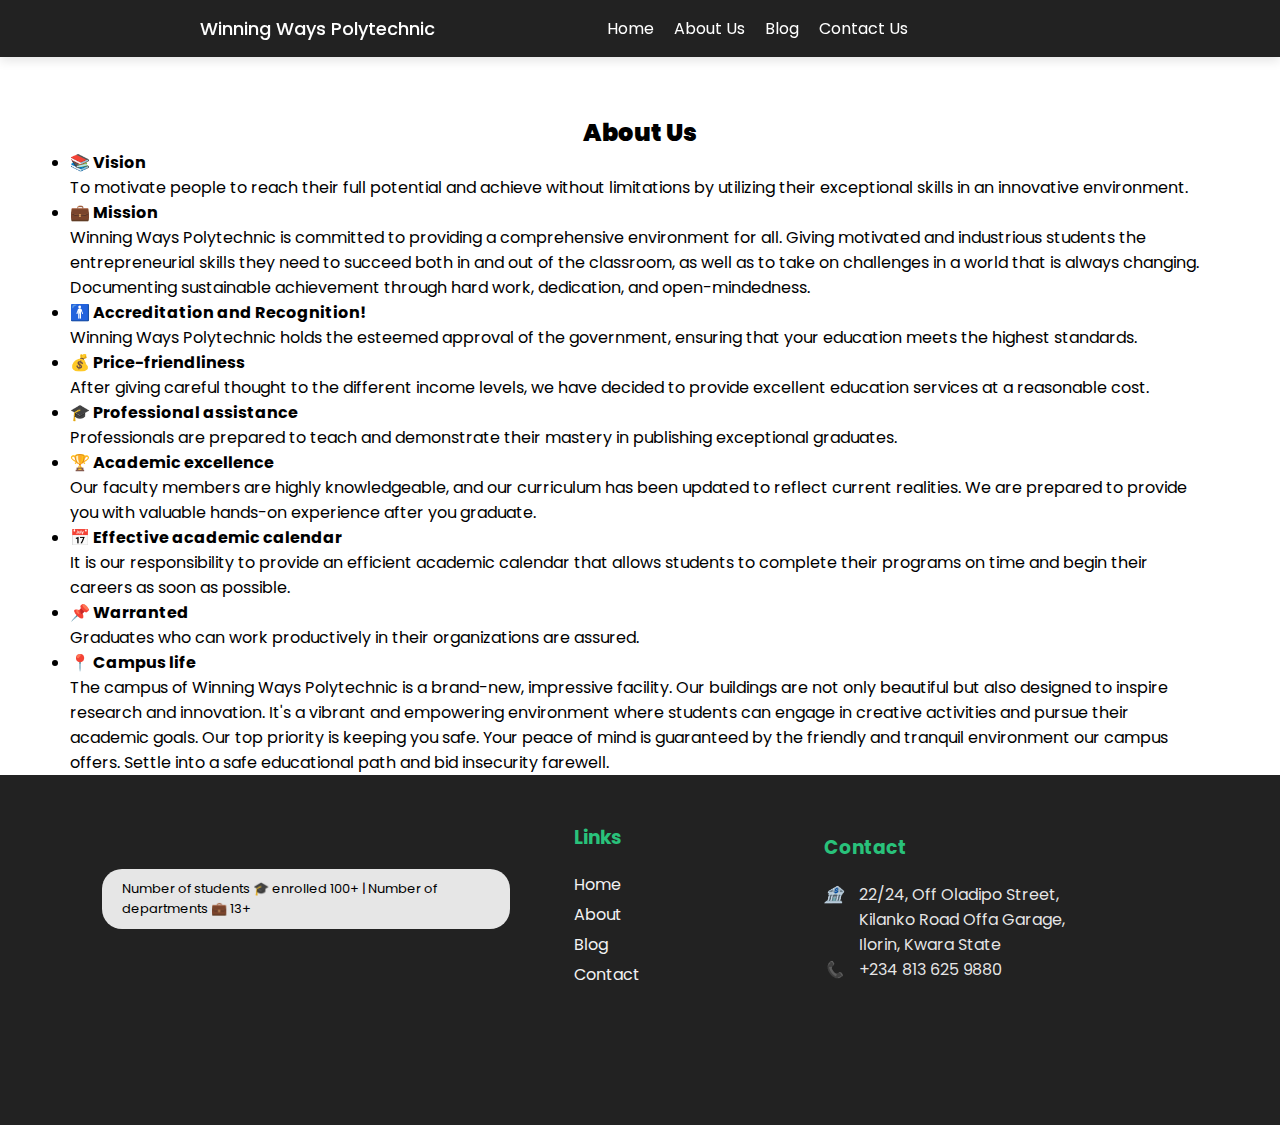
==== about.html @ 171cc782 "Add files via upload" ====
<!DOCTYPE html>
<html lang="en">
<head>
    <meta charset="UTF-8">
    <meta name="viewport" content="width=device-width, initial-scale=1.0">

    <!--SEO Meta's-->
    <meta name="description" content="📚 Vision
    To motivate people to reach their full potential and achieve without limitations by utilizing their exceptional skills in an innovative environment.
    💼 Mission
    Winning Ways Polytechnic is committed to providing a comprehensive environment for all. Giving motivated and industrious students the entrepreneurial skills they need to succeed both in and out of the classroom, as well as to take on challenges in a world that is always changing. Documenting sustainable achievement through hard work, dedication, and open-mindedness.
    🚹 Accreditation and Recognition!
    Winning Ways Polytechnic holds the esteemed approval of the government, ensuring that your education meets the highest standards.
    💰 Price-friendliness
    After giving careful thought to the different income levels, we have decided to provide excellent education services at a reasonable cost.
    🎓 Professional assistance
    Professionals are prepared to teach and demonstrate their mastery in publishing exceptional graduates.
    🏆 Academic excellence
    Our faculty members are highly knowledgeable, and our curriculum has been updated to reflect current realities. We are prepared to provide you with valuable hands-on experience after you graduate.
    📅 Effective academic calendar
    It is our responsibility to provide an efficient academic calendar that allows students to complete their programs on time and begin their careers as soon as possible.
    📌 Warranted
    Graduates who can work productively in their organizations are assured.
    📍 Campus life
    The campus of Winning Ways Polytechnic is a brand-new, impressive facility. Our buildings are not only beautiful but also designed to inspire research and innovation. It's a vibrant and empowering environment where students can engage in creative activities and pursue their academic goals. Our top priority is keeping you safe. Your peace of mind is guaranteed by the friendly and tranquil environment our campus offers. Settle into a safe educational path and bid insecurity farewell.">
    <meta name="keywords" content="Winning Ways Polytechnic, winning ways, polytechnic, national diploma, diploma, school, poly, non-jamb Admission polytechnic">
    <meta name="robots" content="index, follow">
    <!-- <meta http-equiv="refresh" content="0; url=https://winningwayspolytechnic.info"> -->

    <!-- Links-->
    <link rel="shortcut icon" href="img/lg_sml.jpg" type="image/x-icon">
    <link rel="stylesheet" href="style.css">
    <link rel="stylesheet" href="bootstrap-5.3.0-dist/css/bootstrap.min.css">
    <link rel="cononical" href="https://winningwayspolytechnic.info/">
    <link rel="stylesheet" href="style.css">
    <link rel="stylesheet" href="https://unicons.iconscout.com/release/v4.0.0/css/line.css" />
    <link rel="stylesheet" href="style.css">
    <script src="bootstrap-5.3.0-dist/js/bootstrap.min.js"></script>
    <script src="script.js" defer></script>

    <!--Preview link-->
    <meta property="og:title" content="Winning Ways Polytechnic">
    <meta property="og:description" content="At Winning Ways Polytechnic, we offer an exciting entrepreneurial program and fast-paced curriculum that welcomes everyone and helps them succeed. Our team is dedicated and hardworking, always striving for innovation and excellence. We believe in empowering our students to overcome challenges and become independent thinkers. With hard work, dedication, and an open mind, you can achieve sustainable success in our program. Join us on this transformative journey and unlock your potential in the dynamic world of entrepreneurship.">
    <meta property="og:image" content="https://winningwayspolytechnic.info/img/lg_big.jpg">
    
    <link rel="stylesheet" href="https://cdnjs.cloudflare.com/ajax/libs/font-awesome/6.5.1/css/all.min.css" integrity="sha512-DTOQO9RWCH3ppGqcWaEA1BIZOC6xxalwEsw9c2QQeAIftl+Vegovlnee1c9QX4TctnWMn13TZye+giMm8e2LwA==" crossorigin="anonymous" referrerpolicy="no-referrer" />
    <!--Title-->
    <title>Winning Ways Polytechnic</title>
</head>
<body>
        <nav class="nav">
          <i class="uil uil-bars navOpenBtn"></i>
          <a href="#" class="logo">Winning Ways Polytechnic</a>
    
          <ul class="nav-links" style="margin-bottom: 0;">
            <i class="uil uil-times navCloseBtn"></i>
            <li><a href="index.html">Home</a></li>
            <li><a href="about.html">About Us</a></li>
            <li><a href="blog.html">Blog</a></li>
            <li><a href="contact.html">Contact Us</a></li>
          </ul>
    
          <i class="uil uil-search search-icon" id="searchIcon"></i>
          <div class="search-box">
            <i class="uil uil-search search-icon"></i>
            <input type="text" placeholder="Search here..." />
          </div>
        </nav>
        <div class="container">
            <div class="vh_10"></div>
            <br>
            <h2><b>About Us</b></h2>
            <p>
                <ul>
                    <li><b>📚 Vision</b><br>
                        To motivate people to reach their full potential and achieve without limitations by utilizing their exceptional skills in an innovative environment.
                    </li>
                    <li><b>💼 Mission</b><br>
                        Winning Ways Polytechnic is committed to providing a comprehensive environment for all. Giving motivated and industrious students the entrepreneurial skills they need to succeed both in and out of the classroom, as well as to take on challenges in a world that is always changing. Documenting sustainable achievement through hard work, dedication, and open-mindedness. 
                    </li>
                    <li><b>🚹 Accreditation and Recognition!</b><br>
                        Winning Ways Polytechnic holds the esteemed approval of the government, ensuring that your education meets the highest standards.
                    </li>
                    <li><b>&#128176 Price-friendliness</b><br>
                        After giving careful thought to the different income levels, we have decided to provide excellent education services at a reasonable cost.    
                    </li>
                    <li><b>🎓 Professional assistance</b><br>
                        Professionals are prepared to teach and demonstrate their mastery in publishing exceptional graduates.
                    </li>
                    <li><b>🏆 Academic excellence</b><br>
                        Our faculty members are highly knowledgeable, and our curriculum has been updated to reflect current realities. We are prepared to provide you with valuable hands-on experience after you graduate.
                    </li>
                    <li><b>📅 Effective academic calendar</b><br>
                        It is our responsibility to provide an efficient academic calendar that allows students to complete their programs on time and begin their careers as soon as possible.
                    </li>
                    <li><b>📌 Warranted</b><br>
                        Graduates who can work productively in their organizations are assured.
                    </li>
                    <li><b>📍 Campus life</b><br>
                        The campus of Winning Ways Polytechnic is a brand-new, impressive facility. Our buildings are not only beautiful but also designed to inspire research and innovation. It's a vibrant and empowering environment where students can engage in creative activities and pursue their academic goals.
                        Our top priority is keeping you safe. Your peace of mind is guaranteed by the friendly and tranquil environment our campus offers. Settle into a safe educational path and bid insecurity farewell.
                    </li>
                </ul>
            </p>
        </div>
</body>
<footer>
    <div class="container">
        <div class="row">
              <div class="col" id="company">
                  <img src="img/lg_sml.jpg" alt="" class="logo">
                  <p>
                    <p class="hui" style="color:black;">Number of students 🎓 enrolled 100+ | Number of departments 💼 13+</p>
            <br>
                  </p>
                  <div class="social">
                    <a href="https://facebook.com/profile.php?id=61556464799276"><i class="fab fa-facebook"></i></a>
                    <a href="https://instagram.com/winningwayspoly"><i class="fab fa-instagram"></i></a>
                    <a href="https://x.com/winningwayspoly"><i class="fab fa-twitter"></i></a>
                  </div>
              </div>
<br>

              <div class="col" id="useful-links">
                 <h3>Links</h3>
                 <div class="links">
                    <a href="index.html">Home</a>
                    <a href="about.html">About</a>
                    <a href="blog.html">Blog</a>
                    <a href="contact.html">Contact</a>
                 </div>
              </div>

              <div class="col" id="contact">
                  <h3>Contact</h3>
                  <div class="contact-details">
                    <i>🏦</i>
                     <p>22/24, Off Oladipo Street,<br>Kilanko Road Offa Garage, <br>Ilorin, Kwara State</p>
                  </div>
                  <div class="contact-details">
                     <i>📞</i>
                     <p>+234 813 625 9880</p>
                  </div>
              </div>
        </div>
    </div>
 </footer>
</html>
---- style.css ----
/* Google Fonts - Poppins */
@import url("https://fonts.googleapis.com/css2?family=Poppins:wght@300;400;500;600&display=swap");

* {
  margin: 0;
  padding: 0;
  box-sizing: border-box;
  font-family: "Poppins", sans-serif;
}
body {
  background: #fff;
}
.nav {
  position: fixed;
  top: 0;
  left: 0;
  width: 100%;
  padding: 15px 200px;
  background: #222222;
  box-shadow: 0 4px 10px rgba(0, 0, 0, 0.1);
}
.nav,
.nav .nav-links {
  display: flex;
  align-items: center;
}
.nav {
  justify-content: space-between;
}
a {
  color: #fff;
  text-decoration: none;
}
.nav .logo {
  font-size: 18px;
  font-weight: 500;
}
.nav .nav-links {
  column-gap: 20px;
  list-style: none;
}
.nav .nav-links a {
  transition: all 0.2s linear;
}
.nav.openSearch .nav-links a {
  opacity: 0;
  pointer-events: none;
}
.nav .search-icon {
  color: #fff;
  font-size: 20px;
  cursor: pointer;
}
.nav .search-box {
  position: absolute;
  right: 250px;
  height: 45px;
  max-width: 555px;
  width: 100%;
  opacity: 0;
  pointer-events: none;
  transition: all 0.2s linear;
}
.nav.openSearch .search-box {
  opacity: 1;
  pointer-events: auto;
}
.search-box .search-icon {
  position: absolute;
  left: 15px;
  top: 50%;
  left: 15px;
  color: #4a98f7;
  transform: translateY(-50%);
}
.search-box input {
  height: 100%;
  width: 100%;
  border: none;
  outline: none;
  border-radius: 6px;
  background-color: #fff;
  padding: 0 15px 0 45px;
}

.nav .navOpenBtn,
.nav .navCloseBtn {
  display: none;
}

/* responsive */
@media screen and (max-width: 1160px) {
  .nav {
    padding: 15px 100px;
  }
  .nav .search-box {
    right: 150px;
  }
}
@media screen and (max-width: 950px) {
  .nav {
    padding: 15px 50px;
  }
  .nav .search-box {
    right: 100px;
    max-width: 400px;
  }
}
@media screen and (max-width: 768px) {
  .nav .navOpenBtn,
  .nav .navCloseBtn {
    display: block;
  }
  .nav {
    padding: 15px 20px;
  }
  .nav .nav-links {
    position: fixed;
    top: 0;
    left: -100%;
    height: 100%;
    max-width: 280px;
    width: 100%;
    padding-top: 100px;
    row-gap: 30px;
    flex-direction: column;
    background-color: #222222;
    box-shadow: 0 2px 10px rgba(0, 0, 0, 0.1);
    transition: all 0.4s ease;
    z-index: 100;
  }
  .nav.openNav .nav-links {
    left: 0;
  }
  .nav .navOpenBtn {
    color: #fff;
    font-size: 20px;
    cursor: pointer;
  }
  .nav .navCloseBtn {
    position: absolute;
    top: 20px;
    right: 20px;
    color: #fff;
    font-size: 20px;
    cursor: pointer;
  }
  .nav .search-box {
    top: calc(100% + 10px);
    max-width: calc(100% - 20px);
    right: 50%;
    transform: translateX(50%);
    box-shadow: 0 2px 10px rgba(0, 0, 0, 0.1);
  }
}
.vh_10{
  height: 10vh;
}
img.jpg{
  border-radius: 80px;
  border: 48px rgb(0, 0, 0);
}

.hui{
  background: #e6e6e6;
  border-radius: 20px;
  padding: 10px 20px;
  width: fit-content;
  font-size: 13px;
}
.p-pic{
  border-radius: 400px;
  width: 150px;
  height: 150px;
  object-fit: cover;
}
.prof{
 justify-content: center;
 align-items: center;
}

footer{
  background-color: #222222;
  position: relative;
  width: 100%;
  min-height: 350px;
  padding: 3rem 1rem;
}
.container {
 max-width: 1140px;
 margin: 0 auto;
 display: flex;
 justify-content: center;
 align-items: center;
 flex-direction: column;


}
.row{
 display: flex;
 justify-content: space-between;
 align-items: center;
}

.col{
 min-width: 250px;
 color:#f2f2f2f2;
 font-family: poppins;
 padding:0 2rem;
}
.col .logo{
 width: 100px;
 margin-bottom:25px;
}
.col h3{
 color:#29c27b;
 margin-bottom: 20px;
 position: relative;
 cursor: pointer;
}
.col h3::after{
 content: '';
 height:3px;
 width:0px;
 background-color: #29c27b;
 position: absolute;
 bottom: 0;
 left:0;
 transition: 0.3s ease;

}
.col h3:hover::after{
 width:30px
}
.col .social a i{
 color:#29c27b;
 margin-top:2rem;
 margin-right: 5px;
 transition: 0.3s ease;
}
.col .social a i:hover{
 transform: scale(1.5);
 filter:grayscale(25);
}
.col .links a{
 display: block;
 text-decoration: none;
 color:#f2f2f2;
 margin-bottom: 5px;
 position: relative;
 transition: 0.3s ease;
}
.col .links a::before{
 content:'';
 height: 16px;
 width:3px;
 position: absolute;
 top:5px;
 left:-10px;
 background-color: #29c27b;
 transition: 0.5s ease;
 opacity: 0;
}
.col .links a:hover::before{
 opacity: 1;
}
.col .links a:hover{
 transform: translateX(-8px);
 color: #29c27b;
}
.col .contact-details{
 display: inline-flex;
 justify-content: space-between;
}
.col .contact-details i{
 margin-right:15px;
}
.row .form{
 display: flex;
 justify-content: center;
 align-items: center;
 padding:2rem 0;
}
.row .form input{
 background-color: #1a1c20ff;
 border:0;
 outline:none;
 padding:14px 20px;
 border-radius: 6px;
 border-top-right-radius: 0;
 border-bottom-right-radius: 0;
}
.form button{
 padding:14px 20px;
 border:0;
 border-radius: 6px;
 border-top-left-radius: 0;
 border-bottom-left-radius: 0;
 background-color: #29c27b;
}


/********** Responsive Design ********/
@media(max-width:900px)
{
.row{
 flex-direction: column;
}
.col{
 width: 100%;
 text-align: left;
 margin-bottom: 25px;
}
}
@media(max-width:768px)
{
.row{
 flex-direction: column;
}
.col{
 width: 100%;
 text-align: left;
 margin-bottom: 20px;
}
}
---- style.css ----
/* Google Fonts - Poppins */
@import url("https://fonts.googleapis.com/css2?family=Poppins:wght@300;400;500;600&display=swap");

* {
  margin: 0;
  padding: 0;
  box-sizing: border-box;
  font-family: "Poppins", sans-serif;
}
body {
  background: #fff;
}
.nav {
  position: fixed;
  top: 0;
  left: 0;
  width: 100%;
  padding: 15px 200px;
  background: #222222;
  box-shadow: 0 4px 10px rgba(0, 0, 0, 0.1);
}
.nav,
.nav .nav-links {
  display: flex;
  align-items: center;
}
.nav {
  justify-content: space-between;
}
a {
  color: #fff;
  text-decoration: none;
}
.nav .logo {
  font-size: 18px;
  font-weight: 500;
}
.nav .nav-links {
  column-gap: 20px;
  list-style: none;
}
.nav .nav-links a {
  transition: all 0.2s linear;
}
.nav.openSearch .nav-links a {
  opacity: 0;
  pointer-events: none;
}
.nav .search-icon {
  color: #fff;
  font-size: 20px;
  cursor: pointer;
}
.nav .search-box {
  position: absolute;
  right: 250px;
  height: 45px;
  max-width: 555px;
  width: 100%;
  opacity: 0;
  pointer-events: none;
  transition: all 0.2s linear;
}
.nav.openSearch .search-box {
  opacity: 1;
  pointer-events: auto;
}
.search-box .search-icon {
  position: absolute;
  left: 15px;
  top: 50%;
  left: 15px;
  color: #4a98f7;
  transform: translateY(-50%);
}
.search-box input {
  height: 100%;
  width: 100%;
  border: none;
  outline: none;
  border-radius: 6px;
  background-color: #fff;
  padding: 0 15px 0 45px;
}

.nav .navOpenBtn,
.nav .navCloseBtn {
  display: none;
}

/* responsive */
@media screen and (max-width: 1160px) {
  .nav {
    padding: 15px 100px;
  }
  .nav .search-box {
    right: 150px;
  }
}
@media screen and (max-width: 950px) {
  .nav {
    padding: 15px 50px;
  }
  .nav .search-box {
    right: 100px;
    max-width: 400px;
  }
}
@media screen and (max-width: 768px) {
  .nav .navOpenBtn,
  .nav .navCloseBtn {
    display: block;
  }
  .nav {
    padding: 15px 20px;
  }
  .nav .nav-links {
    position: fixed;
    top: 0;
    left: -100%;
    height: 100%;
    max-width: 280px;
    width: 100%;
    padding-top: 100px;
    row-gap: 30px;
    flex-direction: column;
    background-color: #222222;
    box-shadow: 0 2px 10px rgba(0, 0, 0, 0.1);
    transition: all 0.4s ease;
    z-index: 100;
  }
  .nav.openNav .nav-links {
    left: 0;
  }
  .nav .navOpenBtn {
    color: #fff;
    font-size: 20px;
    cursor: pointer;
  }
  .nav .navCloseBtn {
    position: absolute;
    top: 20px;
    right: 20px;
    color: #fff;
    font-size: 20px;
    cursor: pointer;
  }
  .nav .search-box {
    top: calc(100% + 10px);
    max-width: calc(100% - 20px);
    right: 50%;
    transform: translateX(50%);
    box-shadow: 0 2px 10px rgba(0, 0, 0, 0.1);
  }
}
.vh_10{
  height: 10vh;
}
img.jpg{
  border-radius: 80px;
  border: 48px rgb(0, 0, 0);
}

.hui{
  background: #e6e6e6;
  border-radius: 20px;
  padding: 10px 20px;
  width: fit-content;
  font-size: 13px;
}
.p-pic{
  border-radius: 400px;
  width: 150px;
  height: 150px;
  object-fit: cover;
}
.prof{
 justify-content: center;
 align-items: center;
}

footer{
  background-color: #222222;
  position: relative;
  width: 100%;
  min-height: 350px;
  padding: 3rem 1rem;
}
.container {
 max-width: 1140px;
 margin: 0 auto;
 display: flex;
 justify-content: center;
 align-items: center;
 flex-direction: column;


}
.row{
 display: flex;
 justify-content: space-between;
 align-items: center;
}

.col{
 min-width: 250px;
 color:#f2f2f2f2;
 font-family: poppins;
 padding:0 2rem;
}
.col .logo{
 width: 100px;
 margin-bottom:25px;
}
.col h3{
 color:#29c27b;
 margin-bottom: 20px;
 position: relative;
 cursor: pointer;
}
.col h3::after{
 content: '';
 height:3px;
 width:0px;
 background-color: #29c27b;
 position: absolute;
 bottom: 0;
 left:0;
 transition: 0.3s ease;

}
.col h3:hover::after{
 width:30px
}
.col .social a i{
 color:#29c27b;
 margin-top:2rem;
 margin-right: 5px;
 transition: 0.3s ease;
}
.col .social a i:hover{
 transform: scale(1.5);
 filter:grayscale(25);
}
.col .links a{
 display: block;
 text-decoration: none;
 color:#f2f2f2;
 margin-bottom: 5px;
 position: relative;
 transition: 0.3s ease;
}
.col .links a::before{
 content:'';
 height: 16px;
 width:3px;
 position: absolute;
 top:5px;
 left:-10px;
 background-color: #29c27b;
 transition: 0.5s ease;
 opacity: 0;
}
.col .links a:hover::before{
 opacity: 1;
}
.col .links a:hover{
 transform: translateX(-8px);
 color: #29c27b;
}
.col .contact-details{
 display: inline-flex;
 justify-content: space-between;
}
.col .contact-details i{
 margin-right:15px;
}
.row .form{
 display: flex;
 justify-content: center;
 align-items: center;
 padding:2rem 0;
}
.row .form input{
 background-color: #1a1c20ff;
 border:0;
 outline:none;
 padding:14px 20px;
 border-radius: 6px;
 border-top-right-radius: 0;
 border-bottom-right-radius: 0;
}
.form button{
 padding:14px 20px;
 border:0;
 border-radius: 6px;
 border-top-left-radius: 0;
 border-bottom-left-radius: 0;
 background-color: #29c27b;
}


/********** Responsive Design ********/
@media(max-width:900px)
{
.row{
 flex-direction: column;
}
.col{
 width: 100%;
 text-align: left;
 margin-bottom: 25px;
}
}
@media(max-width:768px)
{
.row{
 flex-direction: column;
}
.col{
 width: 100%;
 text-align: left;
 margin-bottom: 20px;
}
}
---- style.css ----
/* Google Fonts - Poppins */
@import url("https://fonts.googleapis.com/css2?family=Poppins:wght@300;400;500;600&display=swap");

* {
  margin: 0;
  padding: 0;
  box-sizing: border-box;
  font-family: "Poppins", sans-serif;
}
body {
  background: #fff;
}
.nav {
  position: fixed;
  top: 0;
  left: 0;
  width: 100%;
  padding: 15px 200px;
  background: #222222;
  box-shadow: 0 4px 10px rgba(0, 0, 0, 0.1);
}
.nav,
.nav .nav-links {
  display: flex;
  align-items: center;
}
.nav {
  justify-content: space-between;
}
a {
  color: #fff;
  text-decoration: none;
}
.nav .logo {
  font-size: 18px;
  font-weight: 500;
}
.nav .nav-links {
  column-gap: 20px;
  list-style: none;
}
.nav .nav-links a {
  transition: all 0.2s linear;
}
.nav.openSearch .nav-links a {
  opacity: 0;
  pointer-events: none;
}
.nav .search-icon {
  color: #fff;
  font-size: 20px;
  cursor: pointer;
}
.nav .search-box {
  position: absolute;
  right: 250px;
  height: 45px;
  max-width: 555px;
  width: 100%;
  opacity: 0;
  pointer-events: none;
  transition: all 0.2s linear;
}
.nav.openSearch .search-box {
  opacity: 1;
  pointer-events: auto;
}
.search-box .search-icon {
  position: absolute;
  left: 15px;
  top: 50%;
  left: 15px;
  color: #4a98f7;
  transform: translateY(-50%);
}
.search-box input {
  height: 100%;
  width: 100%;
  border: none;
  outline: none;
  border-radius: 6px;
  background-color: #fff;
  padding: 0 15px 0 45px;
}

.nav .navOpenBtn,
.nav .navCloseBtn {
  display: none;
}

/* responsive */
@media screen and (max-width: 1160px) {
  .nav {
    padding: 15px 100px;
  }
  .nav .search-box {
    right: 150px;
  }
}
@media screen and (max-width: 950px) {
  .nav {
    padding: 15px 50px;
  }
  .nav .search-box {
    right: 100px;
    max-width: 400px;
  }
}
@media screen and (max-width: 768px) {
  .nav .navOpenBtn,
  .nav .navCloseBtn {
    display: block;
  }
  .nav {
    padding: 15px 20px;
  }
  .nav .nav-links {
    position: fixed;
    top: 0;
    left: -100%;
    height: 100%;
    max-width: 280px;
    width: 100%;
    padding-top: 100px;
    row-gap: 30px;
    flex-direction: column;
    background-color: #222222;
    box-shadow: 0 2px 10px rgba(0, 0, 0, 0.1);
    transition: all 0.4s ease;
    z-index: 100;
  }
  .nav.openNav .nav-links {
    left: 0;
  }
  .nav .navOpenBtn {
    color: #fff;
    font-size: 20px;
    cursor: pointer;
  }
  .nav .navCloseBtn {
    position: absolute;
    top: 20px;
    right: 20px;
    color: #fff;
    font-size: 20px;
    cursor: pointer;
  }
  .nav .search-box {
    top: calc(100% + 10px);
    max-width: calc(100% - 20px);
    right: 50%;
    transform: translateX(50%);
    box-shadow: 0 2px 10px rgba(0, 0, 0, 0.1);
  }
}
.vh_10{
  height: 10vh;
}
img.jpg{
  border-radius: 80px;
  border: 48px rgb(0, 0, 0);
}

.hui{
  background: #e6e6e6;
  border-radius: 20px;
  padding: 10px 20px;
  width: fit-content;
  font-size: 13px;
}
.p-pic{
  border-radius: 400px;
  width: 150px;
  height: 150px;
  object-fit: cover;
}
.prof{
 justify-content: center;
 align-items: center;
}

footer{
  background-color: #222222;
  position: relative;
  width: 100%;
  min-height: 350px;
  padding: 3rem 1rem;
}
.container {
 max-width: 1140px;
 margin: 0 auto;
 display: flex;
 justify-content: center;
 align-items: center;
 flex-direction: column;


}
.row{
 display: flex;
 justify-content: space-between;
 align-items: center;
}

.col{
 min-width: 250px;
 color:#f2f2f2f2;
 font-family: poppins;
 padding:0 2rem;
}
.col .logo{
 width: 100px;
 margin-bottom:25px;
}
.col h3{
 color:#29c27b;
 margin-bottom: 20px;
 position: relative;
 cursor: pointer;
}
.col h3::after{
 content: '';
 height:3px;
 width:0px;
 background-color: #29c27b;
 position: absolute;
 bottom: 0;
 left:0;
 transition: 0.3s ease;

}
.col h3:hover::after{
 width:30px
}
.col .social a i{
 color:#29c27b;
 margin-top:2rem;
 margin-right: 5px;
 transition: 0.3s ease;
}
.col .social a i:hover{
 transform: scale(1.5);
 filter:grayscale(25);
}
.col .links a{
 display: block;
 text-decoration: none;
 color:#f2f2f2;
 margin-bottom: 5px;
 position: relative;
 transition: 0.3s ease;
}
.col .links a::before{
 content:'';
 height: 16px;
 width:3px;
 position: absolute;
 top:5px;
 left:-10px;
 background-color: #29c27b;
 transition: 0.5s ease;
 opacity: 0;
}
.col .links a:hover::before{
 opacity: 1;
}
.col .links a:hover{
 transform: translateX(-8px);
 color: #29c27b;
}
.col .contact-details{
 display: inline-flex;
 justify-content: space-between;
}
.col .contact-details i{
 margin-right:15px;
}
.row .form{
 display: flex;
 justify-content: center;
 align-items: center;
 padding:2rem 0;
}
.row .form input{
 background-color: #1a1c20ff;
 border:0;
 outline:none;
 padding:14px 20px;
 border-radius: 6px;
 border-top-right-radius: 0;
 border-bottom-right-radius: 0;
}
.form button{
 padding:14px 20px;
 border:0;
 border-radius: 6px;
 border-top-left-radius: 0;
 border-bottom-left-radius: 0;
 background-color: #29c27b;
}


/********** Responsive Design ********/
@media(max-width:900px)
{
.row{
 flex-direction: column;
}
.col{
 width: 100%;
 text-align: left;
 margin-bottom: 25px;
}
}
@media(max-width:768px)
{
.row{
 flex-direction: column;
}
.col{
 width: 100%;
 text-align: left;
 margin-bottom: 20px;
}
}
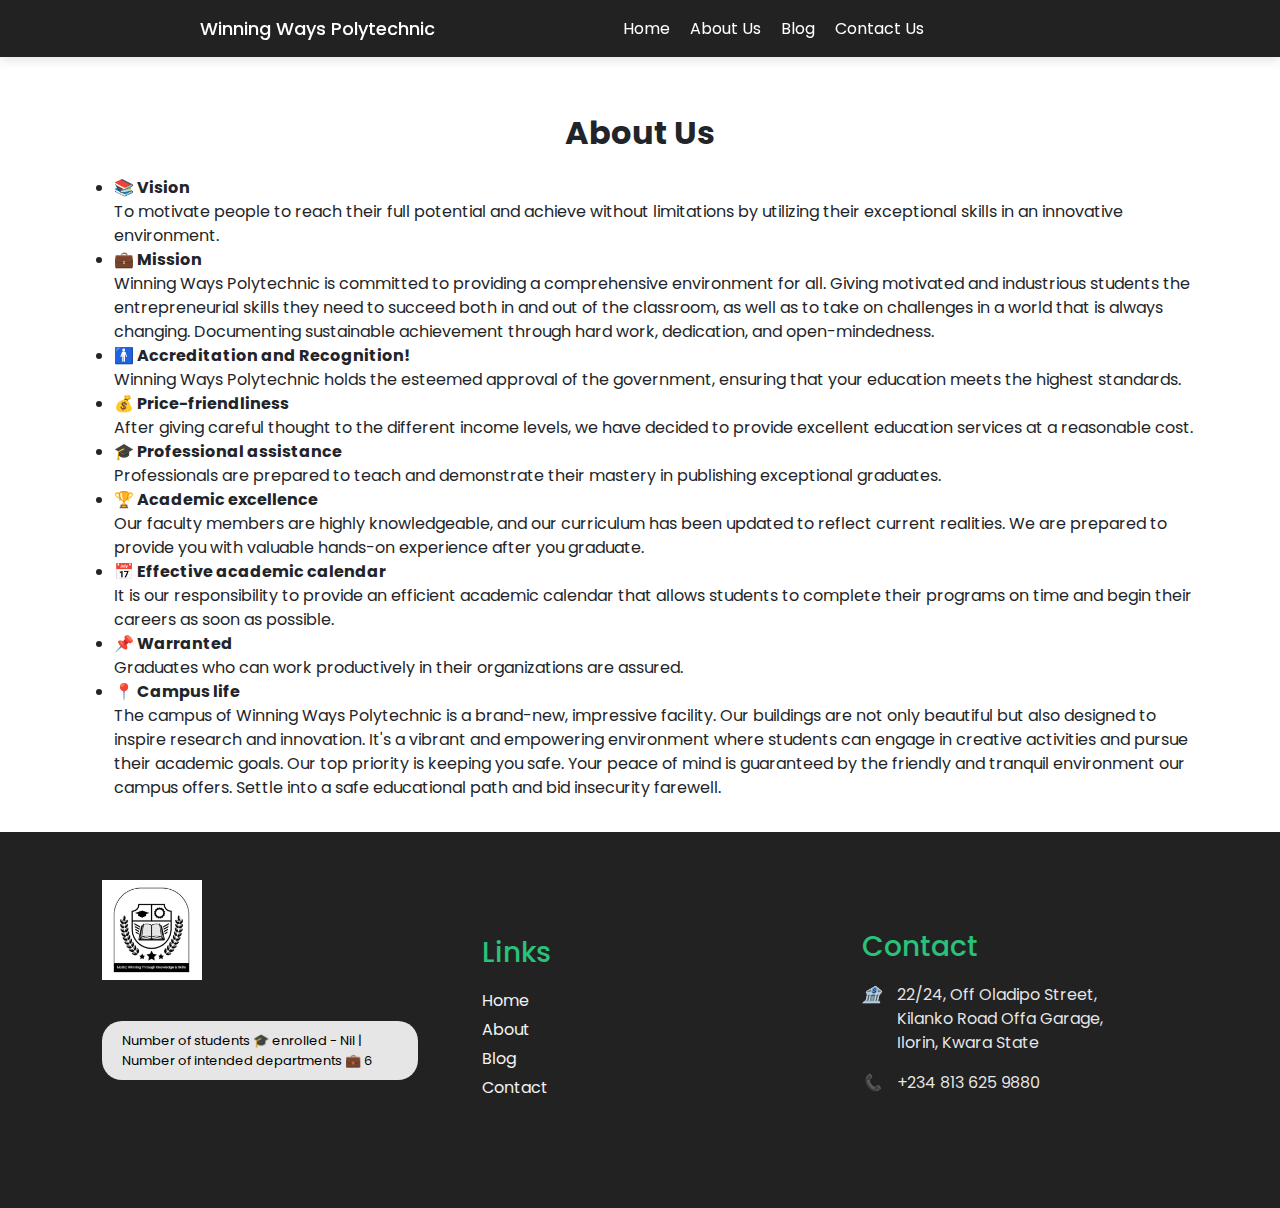
==== commit d695f063: "Add files via upload" ====
--- a/about.html
+++ b/about.html
@@ -50,7 +50,7 @@
 <body>
         <nav class="nav">
           <i class="uil uil-bars navOpenBtn"></i>
-          <a href="#" class="logo">Winning Ways Polytechnic</a>
+          <a href="index.html" class="logo">Winning Ways Polytechnic</a>
     
           <ul class="nav-links" style="margin-bottom: 0;">
             <i class="uil uil-times navCloseBtn"></i>
@@ -110,7 +110,7 @@
               <div class="col" id="company">
                   <img src="img/lg_sml.jpg" alt="" class="logo">
                   <p>
-                    <p class="hui" style="color:black;">Number of students 🎓 enrolled 100+ | Number of departments 💼 13+</p>
+                    <p class="hui" style="color:black;">Number of students 🎓 enrolled - Nil | Number of intended departments 💼 6</p>
             <br>
                   </p>
                   <div class="social">
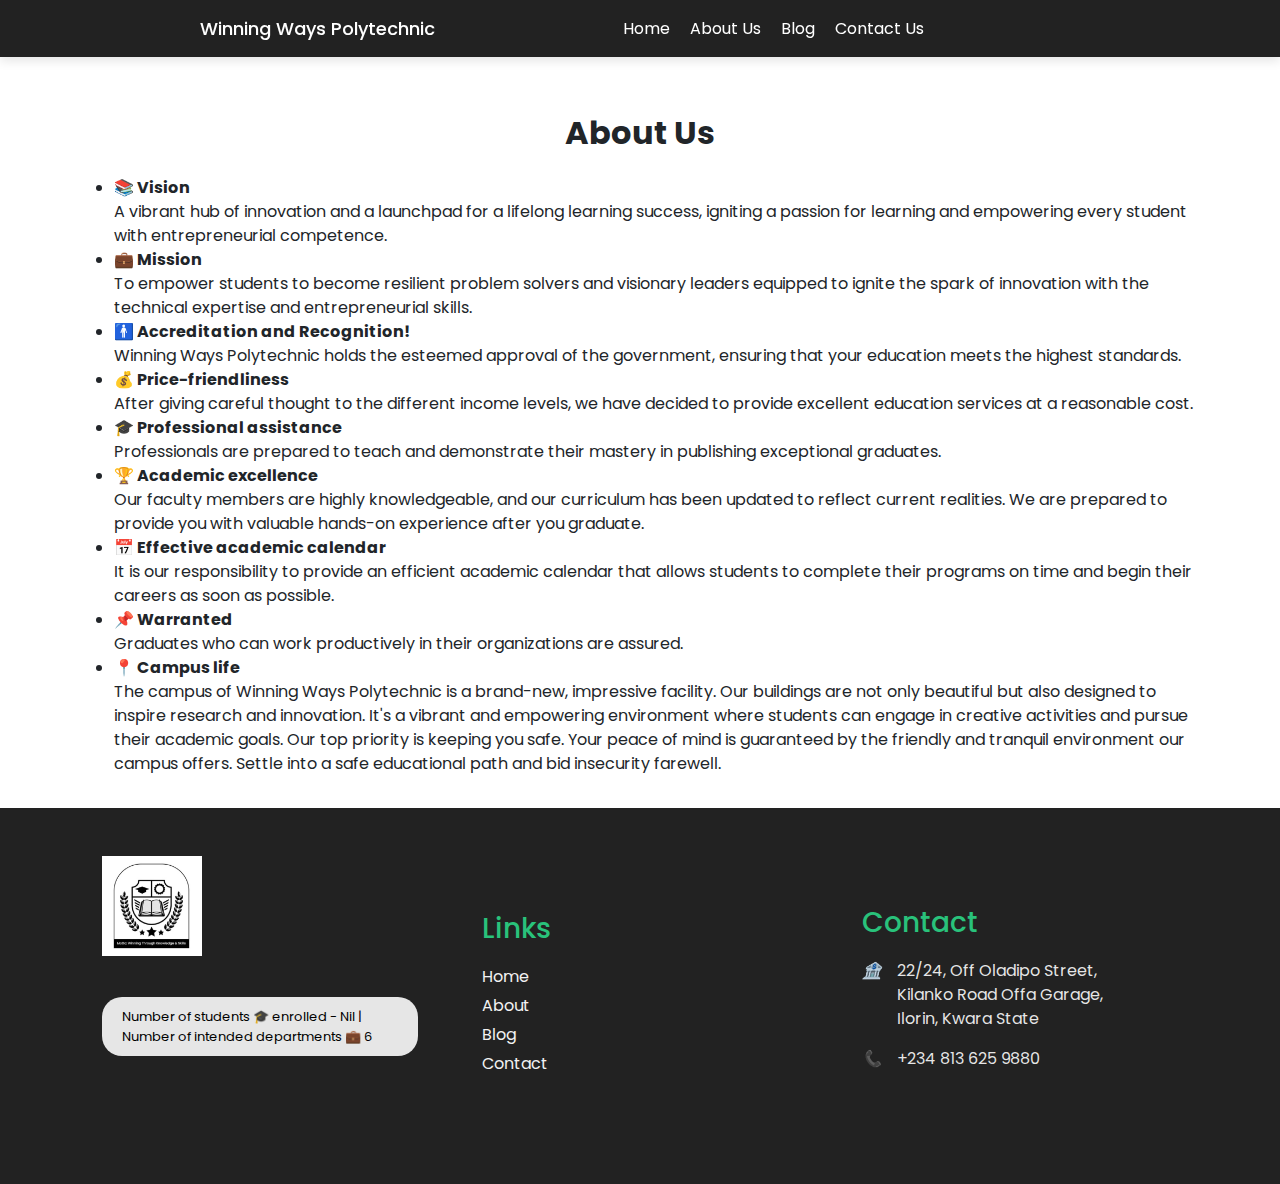
==== commit c9d396c2: "Update about.html" ====
--- a/about.html
+++ b/about.html
@@ -6,9 +6,9 @@
 
     <!--SEO Meta's-->
     <meta name="description" content="📚 Vision
-    To motivate people to reach their full potential and achieve without limitations by utilizing their exceptional skills in an innovative environment.
+    A vibrant hub of innovation and a launchpad for a lifelong learning success, igniting a passion for learning and empowering every student with entrepreneurial competence.
     💼 Mission
-    Winning Ways Polytechnic is committed to providing a comprehensive environment for all. Giving motivated and industrious students the entrepreneurial skills they need to succeed both in and out of the classroom, as well as to take on challenges in a world that is always changing. Documenting sustainable achievement through hard work, dedication, and open-mindedness.
+    To empower students to become resilient problem solvers and visionary leaders equipped to ignite the spark of innovation with the technical expertise and entrepreneurial skills.
     🚹 Accreditation and Recognition!
     Winning Ways Polytechnic holds the esteemed approval of the government, ensuring that your education meets the highest standards.
     💰 Price-friendliness
@@ -73,10 +73,10 @@
             <p>
                 <ul>
                     <li><b>📚 Vision</b><br>
-                        To motivate people to reach their full potential and achieve without limitations by utilizing their exceptional skills in an innovative environment.
+                        A vibrant hub of innovation and a launchpad for a lifelong learning success, igniting a passion for learning and empowering every student with entrepreneurial competence.
                     </li>
                     <li><b>💼 Mission</b><br>
-                        Winning Ways Polytechnic is committed to providing a comprehensive environment for all. Giving motivated and industrious students the entrepreneurial skills they need to succeed both in and out of the classroom, as well as to take on challenges in a world that is always changing. Documenting sustainable achievement through hard work, dedication, and open-mindedness. 
+                        To empower students to become resilient problem solvers and visionary leaders equipped to ignite the spark of innovation with the technical expertise and entrepreneurial skills.
                     </li>
                     <li><b>🚹 Accreditation and Recognition!</b><br>
                         Winning Ways Polytechnic holds the esteemed approval of the government, ensuring that your education meets the highest standards.
